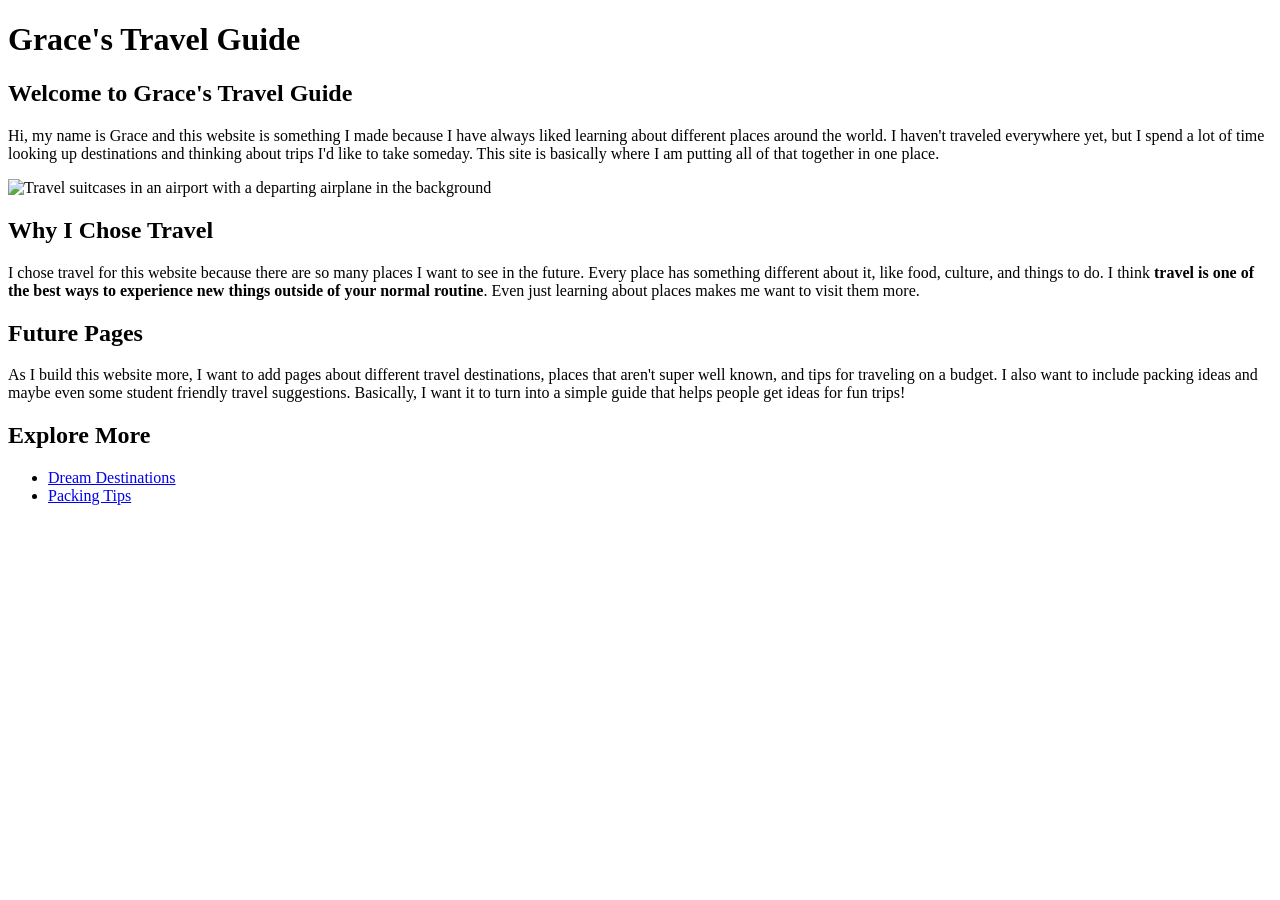
==== index.html @ be4f6270 "Add files via upload" ====
<!DOCTYPE html>
<html lang="en">
<head>
<meta charset="UTF-8">
<title>Grace's Travel Guide</title>
</head>
<body>
<!-- Grace Offner 6/1/2026 -->
<h1>Grace's Travel Guide</h1>
<h2>Welcome to Grace's Travel Guide</h2>
<p>
Hi, my name is Grace and this website is something I made because I have always liked learning about different places around the world. I haven't traveled everywhere yet, but I spend a lot of time looking up destinations and thinking about trips I'd like to take someday. This site is basically where I am putting all of that together in one place.</p>
<img src="travel.jpg" alt="Travel suitcases in an airport with a departing airplane in the background" height="300">
<h2> Why I Chose Travel</h2>
<p>
I chose travel for this website because there are so many places I want to see in the future. Every place has something different about it, like food, culture, and things to do. I think <strong>travel is one of the best ways to experience new things outside of your normal routine</strong>. Even just learning about places makes me want to visit them more.
</p>
<h2>Future Pages</h2>
<p>
As I build this website more, I want to add pages about different travel destinations, places that aren't super well known, and tips for traveling on a budget. I also want to include packing ideas and maybe even some student friendly travel suggestions. Basically, I want it to turn into a simple guide that helps people get ideas for fun trips!
</p>
<h2>Explore More</h2>
<ul>
<li><a href="destinations.html">Dream Destinations</a></li>
<li><a href="packing.html">Packing Tips</a></li>
</ul>
</body>
</html>
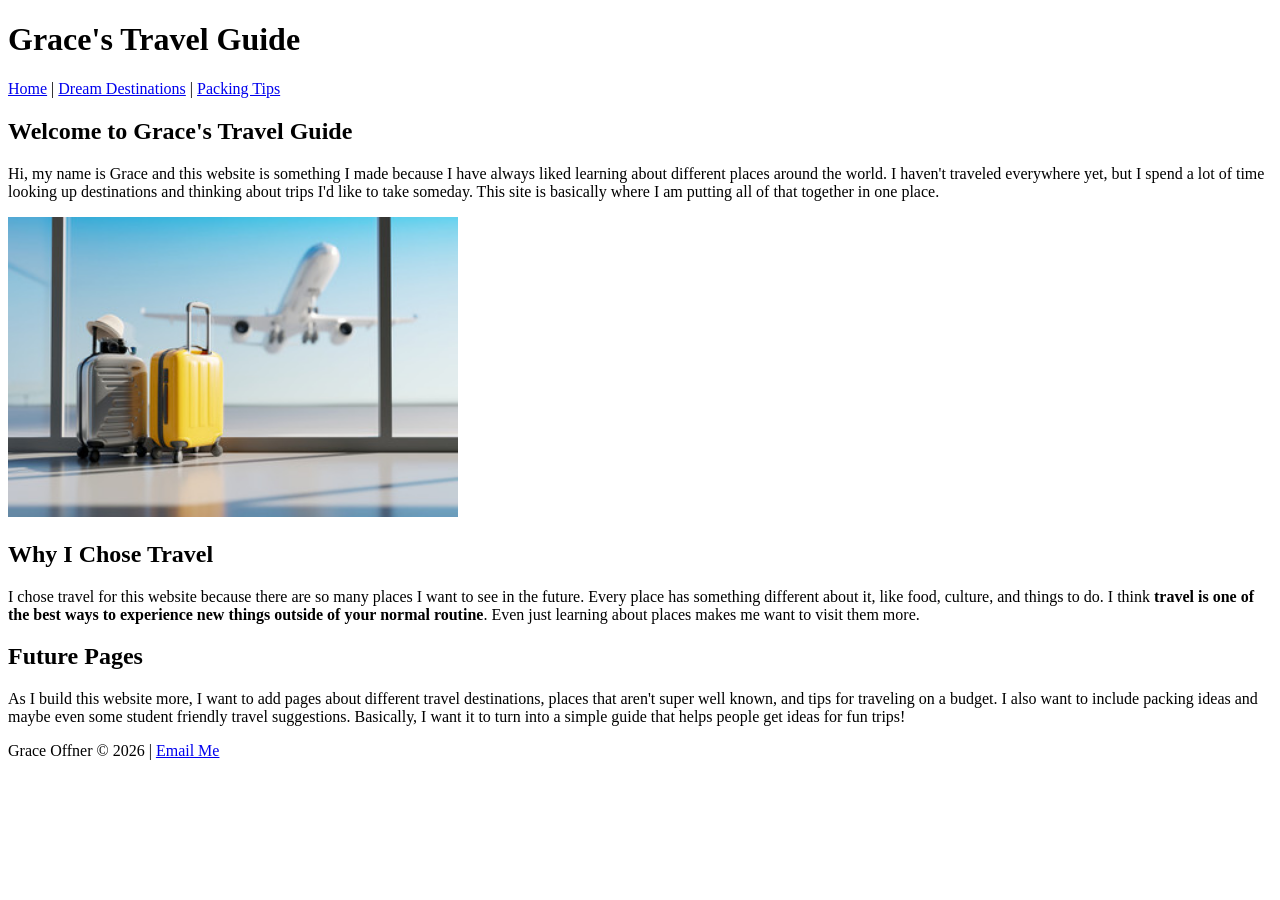
==== commit 9bdd865b: "Add files via upload module 4 update" ====
--- a/index.html
+++ b/index.html
@@ -6,7 +6,15 @@
 </head>
 <body>
 <!-- Grace Offner 6/1/2026 -->
+<header>
 <h1>Grace's Travel Guide</h1>
+</header>
+<nav>
+        <a href="index.html">Home</a> |
+        <a href="destinations.html">Dream Destinations</a> |
+        <a href="packing.html">Packing Tips</a>
+    </nav>
+    <main>
 <h2>Welcome to Grace's Travel Guide</h2>
 <p>
 Hi, my name is Grace and this website is something I made because I have always liked learning about different places around the world. I haven't traveled everywhere yet, but I spend a lot of time looking up destinations and thinking about trips I'd like to take someday. This site is basically where I am putting all of that together in one place.</p>
@@ -19,10 +27,12 @@
 <p>
 As I build this website more, I want to add pages about different travel destinations, places that aren't super well known, and tips for traveling on a budget. I also want to include packing ideas and maybe even some student friendly travel suggestions. Basically, I want it to turn into a simple guide that helps people get ideas for fun trips!
 </p>
-<h2>Explore More</h2>
-<ul>
-<li><a href="destinations.html">Dream Destinations</a></li>
-<li><a href="packing.html">Packing Tips</a></li>
-</ul>
+</main>
+<footer>
+        <p>
+            Grace Offner © 2026 |
+            <a href="mailto:goffner@crimson.ua.edu">Email Me</a>
+        </p>
+    </footer>
 </body>
 </html>
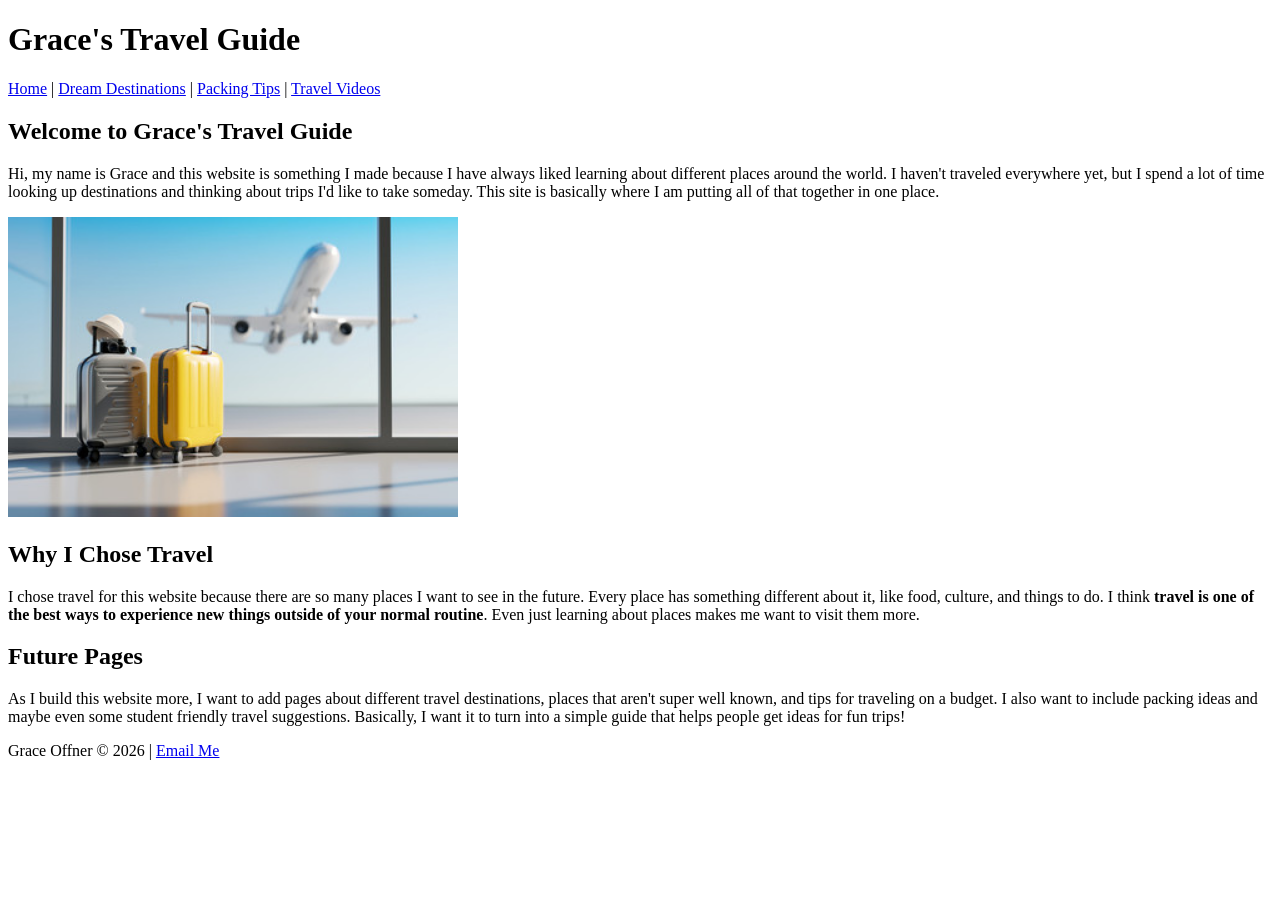
==== commit 96673445: "Add files via upload module 5 changes" ====
--- a/index.html
+++ b/index.html
@@ -12,7 +12,8 @@
 <nav>
         <a href="index.html">Home</a> |
         <a href="destinations.html">Dream Destinations</a> |
-        <a href="packing.html">Packing Tips</a>
+        <a href="packing.html">Packing Tips</a> |
+        <a href="videos.html">Travel Videos</a>
     </nav>
     <main>
 <h2>Welcome to Grace's Travel Guide</h2>
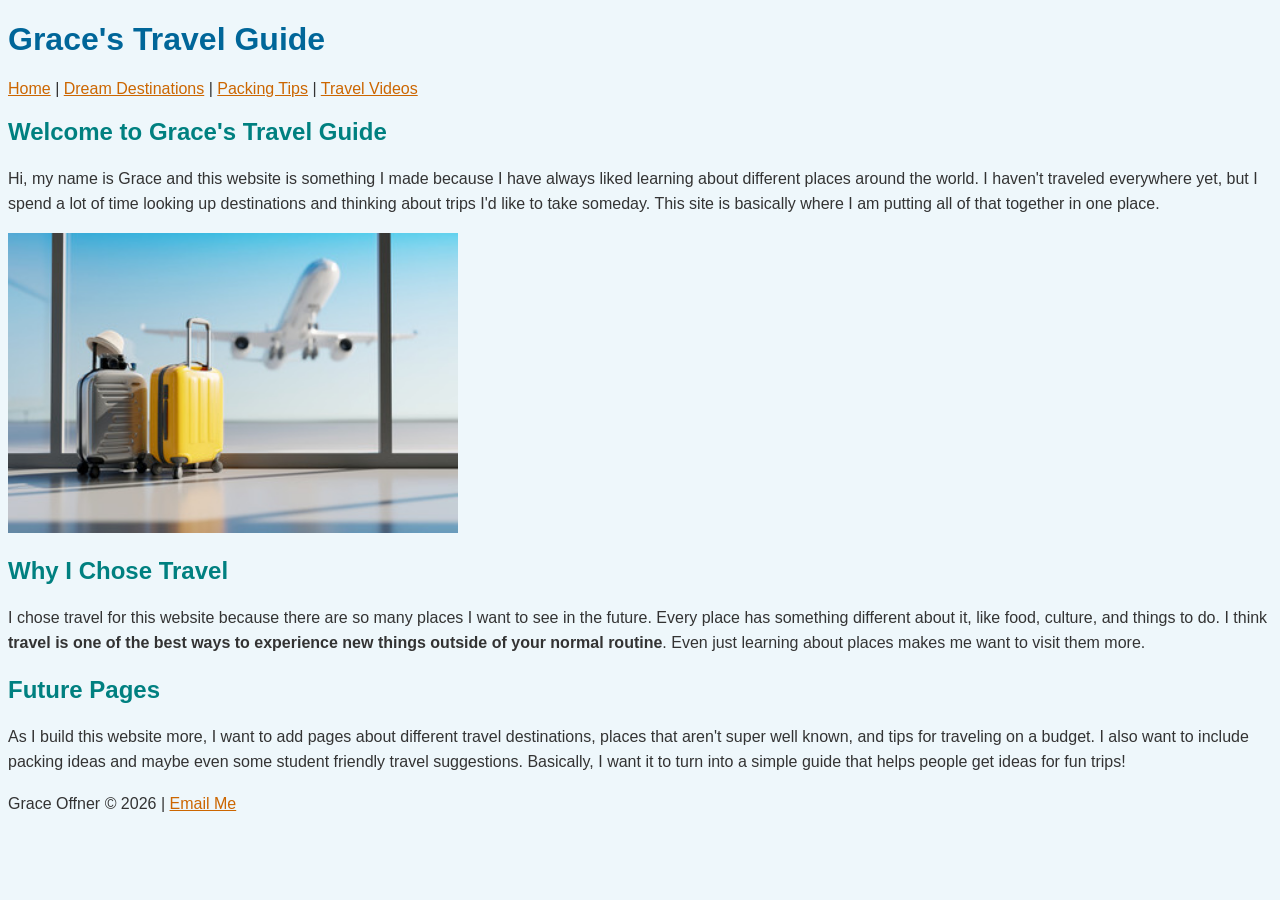
==== commit 0a223e71: "Add files via upload module 6 css" ====
--- a/index.html
+++ b/index.html
@@ -3,6 +3,7 @@
 <head>
 <meta charset="UTF-8">
 <title>Grace's Travel Guide</title>
+<link rel="stylesheet" href="style.css">
 </head>
 <body>
 <!-- Grace Offner 6/1/2026 -->
--- a/style.css
+++ b/style.css
@@ -0,0 +1,29 @@
+/* Grace Offner
+June 26, 2026
+Module 6 */
+
+body {
+    background-color: #eef7fb;
+    color: #333333;
+    font-family: Arial, Helvetica, sans-serif;
+}
+
+h1 {
+    color: #006699;
+}
+
+h2 {
+    color: #008080;
+}
+
+p {
+    line-height: 1.6;
+}
+
+a {
+    color: #cc6600;
+}
+
+a:hover {
+    color: #ff6600;
+}
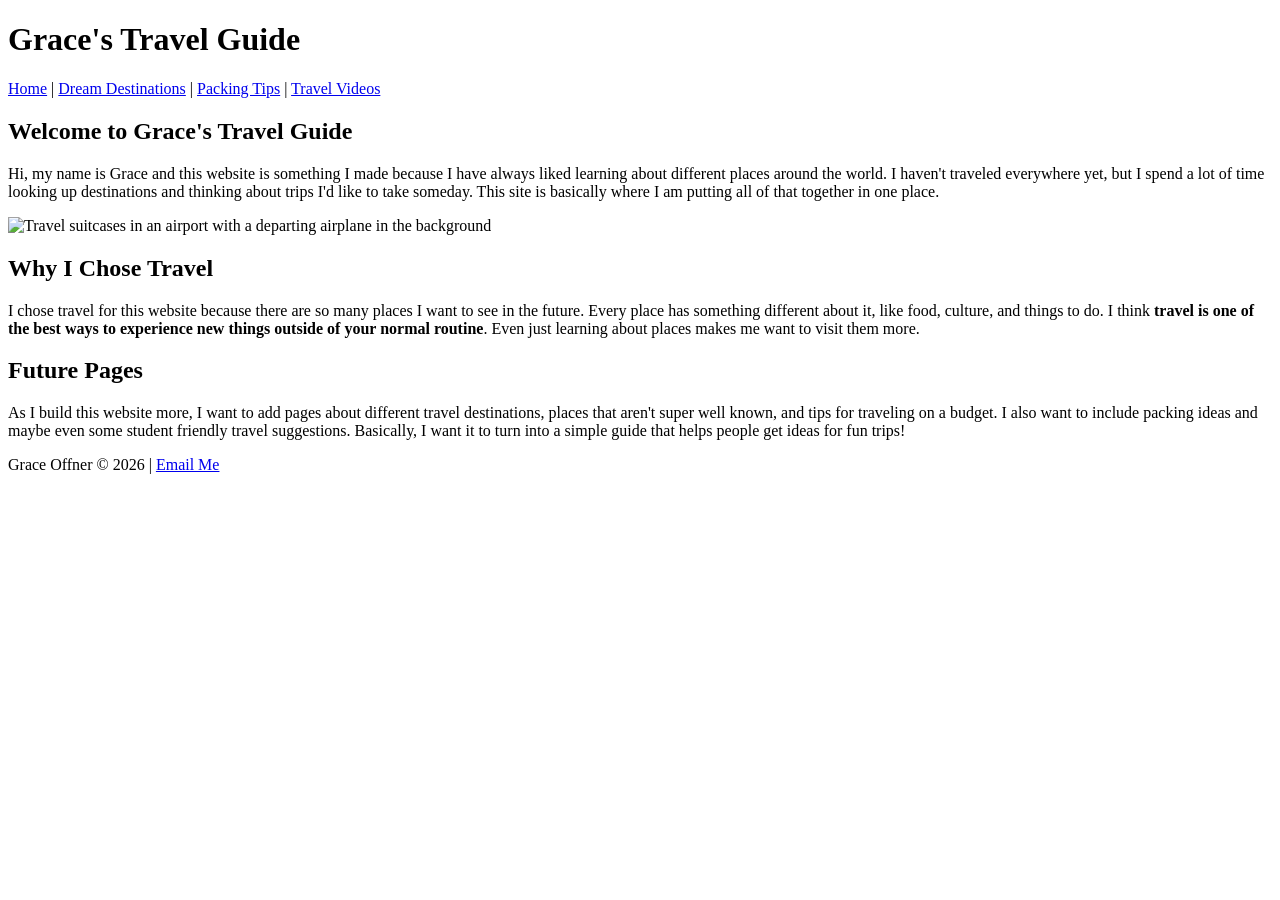
==== commit 71a0e20f: "Add files via upload module 7" ====
--- a/index.html
+++ b/index.html
@@ -3,7 +3,7 @@
 <head>
 <meta charset="UTF-8">
 <title>Grace's Travel Guide</title>
-<link rel="stylesheet" href="style.css">
+<link rel="stylesheet" href="styles/style.css">
 </head>
 <body>
 <!-- Grace Offner 6/1/2026 -->
@@ -20,7 +20,7 @@
 <h2>Welcome to Grace's Travel Guide</h2>
 <p>
 Hi, my name is Grace and this website is something I made because I have always liked learning about different places around the world. I haven't traveled everywhere yet, but I spend a lot of time looking up destinations and thinking about trips I'd like to take someday. This site is basically where I am putting all of that together in one place.</p>
-<img src="travel.jpg" alt="Travel suitcases in an airport with a departing airplane in the background" height="300">
+<img src="images/travel.jpg" alt="Travel suitcases in an airport with a departing airplane in the background" height="300">
 <h2> Why I Chose Travel</h2>
 <p>
 I chose travel for this website because there are so many places I want to see in the future. Every place has something different about it, like food, culture, and things to do. I think <strong>travel is one of the best ways to experience new things outside of your normal routine</strong>. Even just learning about places makes me want to visit them more.
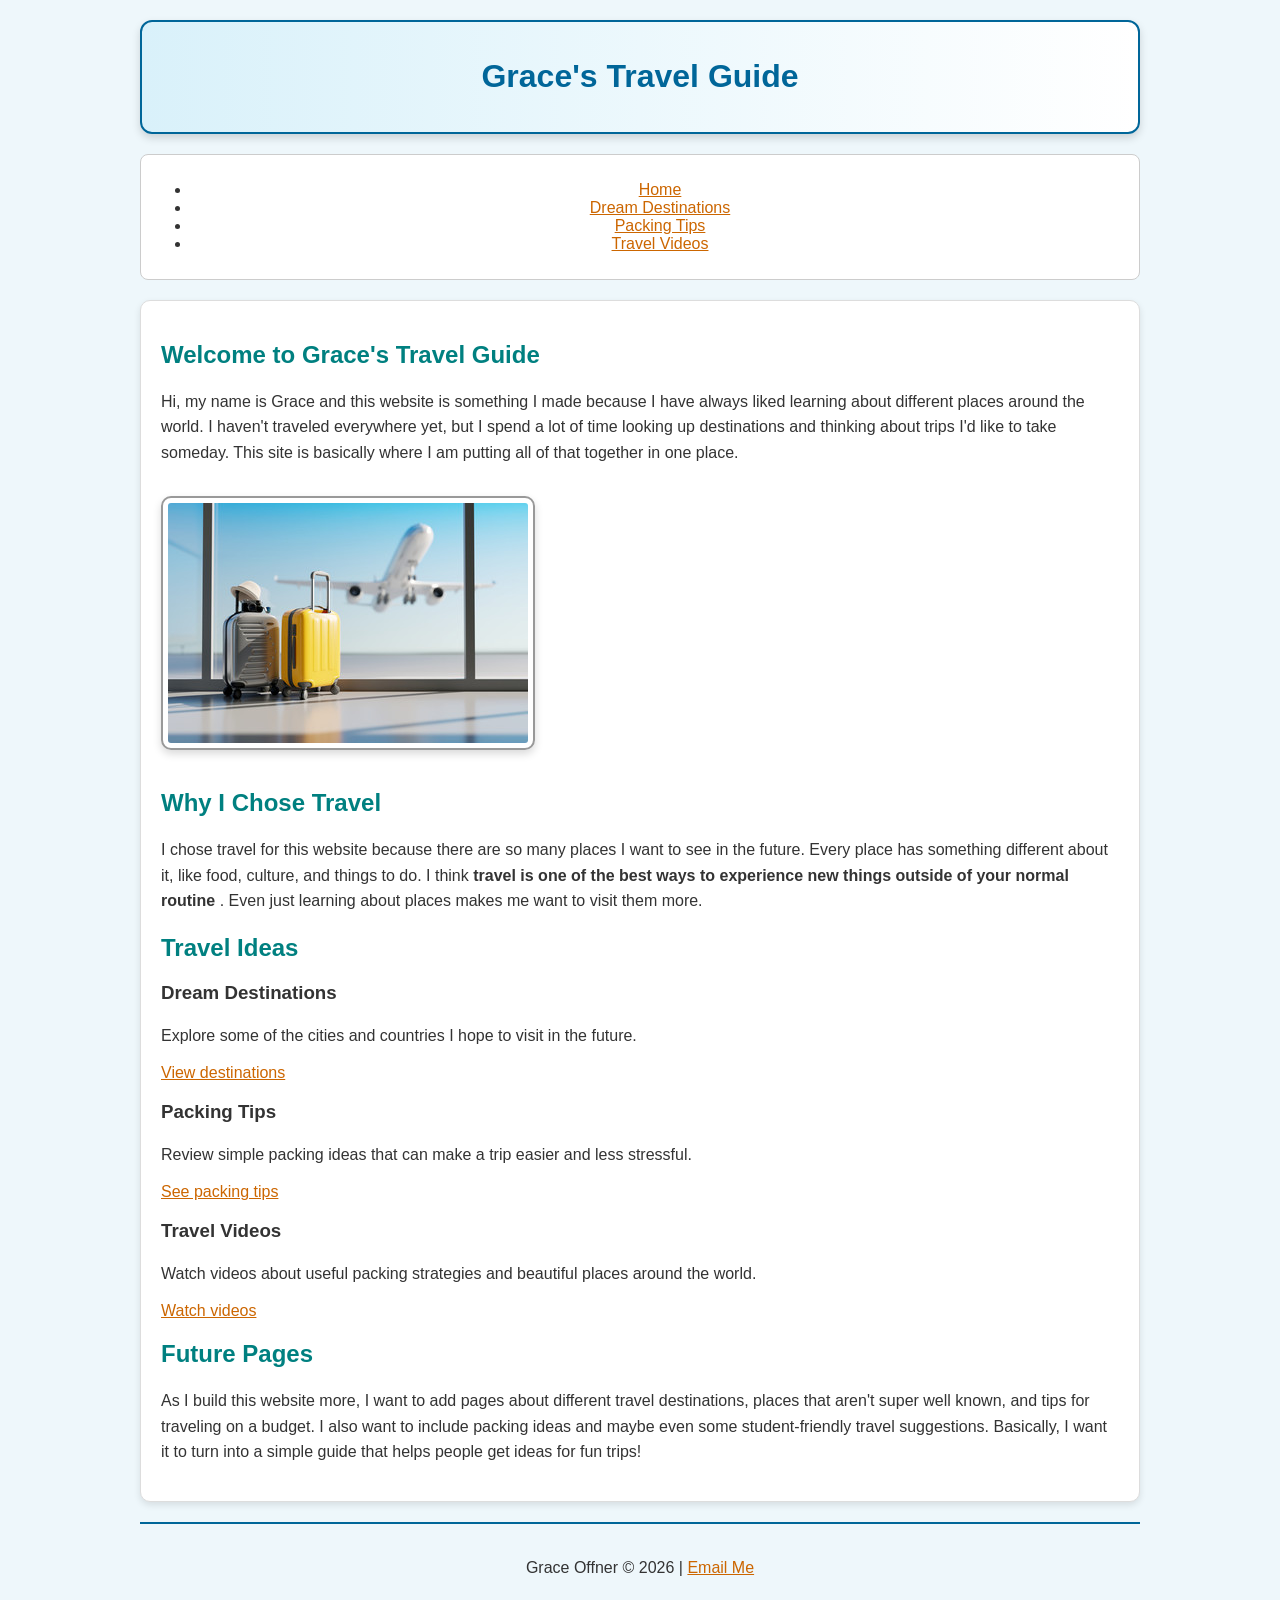
==== commit af7366a1: "Add files via upload module 9" ====
--- a/index.html
+++ b/index.html
@@ -1,40 +1,114 @@
 <!DOCTYPE html>
 <html lang="en">
 <head>
-<meta charset="UTF-8">
-<title>Grace's Travel Guide</title>
-<link rel="stylesheet" href="styles/style.css">
+    <meta charset="UTF-8">
+    <title>Grace's Travel Guide</title>
+    <link rel="stylesheet" href="styles/style.css">
 </head>
+
 <body>
-<!-- Grace Offner 6/1/2026 -->
-<header>
-<h1>Grace's Travel Guide</h1>
-</header>
-<nav>
-        <a href="index.html">Home</a> |
-        <a href="destinations.html">Dream Destinations</a> |
-        <a href="packing.html">Packing Tips</a> |
-        <a href="videos.html">Travel Videos</a>
-    </nav>
-    <main>
-<h2>Welcome to Grace's Travel Guide</h2>
-<p>
-Hi, my name is Grace and this website is something I made because I have always liked learning about different places around the world. I haven't traveled everywhere yet, but I spend a lot of time looking up destinations and thinking about trips I'd like to take someday. This site is basically where I am putting all of that together in one place.</p>
-<img src="images/travel.jpg" alt="Travel suitcases in an airport with a departing airplane in the background" height="300">
-<h2> Why I Chose Travel</h2>
-<p>
-I chose travel for this website because there are so many places I want to see in the future. Every place has something different about it, like food, culture, and things to do. I think <strong>travel is one of the best ways to experience new things outside of your normal routine</strong>. Even just learning about places makes me want to visit them more.
-</p>
-<h2>Future Pages</h2>
-<p>
-As I build this website more, I want to add pages about different travel destinations, places that aren't super well known, and tips for traveling on a budget. I also want to include packing ideas and maybe even some student friendly travel suggestions. Basically, I want it to turn into a simple guide that helps people get ideas for fun trips!
-</p>
-</main>
-<footer>
-        <p>
-            Grace Offner © 2026 |
-            <a href="mailto:goffner@crimson.ua.edu">Email Me</a>
-        </p>
-    </footer>
+    <!-- Grace Offner 7/11/2026 Module 9 -->
+
+    <div class="wrapper">
+
+        <header>
+            <h1>Grace's Travel Guide</h1>
+        </header>
+
+        <nav>
+            <ul>
+                <li><a href="index.html">Home</a></li>
+                <li><a href="destinations.html">Dream Destinations</a></li>
+                <li><a href="packing.html">Packing Tips</a></li>
+                <li><a href="videos.html">Travel Videos</a></li>
+            </ul>
+        </nav>
+
+        <main>
+            <h2>Welcome to Grace's Travel Guide</h2>
+
+            <p>
+                Hi, my name is Grace and this website is something I made because
+                I have always liked learning about different places around the world.
+                I haven't traveled everywhere yet, but I spend a lot of time looking
+                up destinations and thinking about trips I'd like to take someday.
+                This site is basically where I am putting all of that together in one place.
+            </p>
+
+            <div class="intro-layout">
+
+                <img src="images/travel.jpg"
+                     alt="Travel suitcases in an airport with a departing airplane in the background">
+
+                <section>
+                    <h2>Why I Chose Travel</h2>
+
+                    <p>
+                        I chose travel for this website because there are so many places
+                        I want to see in the future. Every place has something different
+                        about it, like food, culture, and things to do. I think
+                        <strong>
+                            travel is one of the best ways to experience new things
+                            outside of your normal routine
+                        </strong>.
+                        Even just learning about places makes me want to visit them more.
+                    </p>
+                </section>
+
+            </div>
+
+            <h2>Travel Ideas</h2>
+
+            <div class="travel-cards">
+
+                <section class="card">
+                    <h3>Dream Destinations</h3>
+                    <p>
+                        Explore some of the cities and countries I hope to visit
+                        in the future.
+                    </p>
+                    <a href="destinations.html">View destinations</a>
+                </section>
+
+                <section class="card">
+                    <h3>Packing Tips</h3>
+                    <p>
+                        Review simple packing ideas that can make a trip easier
+                        and less stressful.
+                    </p>
+                    <a href="packing.html">See packing tips</a>
+                </section>
+
+                <section class="card">
+                    <h3>Travel Videos</h3>
+                    <p>
+                        Watch videos about useful packing strategies and beautiful
+                        places around the world.
+                    </p>
+                    <a href="videos.html">Watch videos</a>
+                </section>
+
+            </div>
+
+            <h2>Future Pages</h2>
+
+            <p>
+                As I build this website more, I want to add pages about different
+                travel destinations, places that aren't super well known, and tips
+                for traveling on a budget. I also want to include packing ideas and
+                maybe even some student-friendly travel suggestions. Basically,
+                I want it to turn into a simple guide that helps people get ideas
+                for fun trips!
+            </p>
+        </main>
+
+        <footer>
+            <p>
+                Grace Offner &copy; 2026 |
+                <a href="mailto:goffner@crimson.ua.edu">Email Me</a>
+            </p>
+        </footer>
+
+    </div>
 </body>
 </html>
--- a/styles/style.css
+++ b/styles/style.css
@@ -0,0 +1,82 @@
+/* Grace Offner
+Module 8 */
+
+body {
+    background-color: #eef7fb;
+    color: #333333;
+    font-family: Arial, Helvetica, sans-serif;
+    max-width: 1000px;
+    margin: 0 auto;
+    padding: 20px;
+}
+
+header {
+    background: linear-gradient(to right, #d9f1fa, #ffffff);
+    border: 2px solid #006699;
+    border-radius: 12px;
+    padding: 15px;
+    margin-bottom: 20px;
+    text-align: center;
+    box-shadow: 0 4px 8px rgba(0, 0, 0, 0.15);
+}
+
+nav {
+    background-color: #ffffff;
+    border: 1px solid #cccccc;
+    border-radius: 8px;
+    padding: 10px;
+    margin-bottom: 20px;
+    text-align: center;
+}
+
+main {
+    background-color: #ffffff;
+    border: 1px solid #dddddd;
+    border-radius: 10px;
+    padding: 20px;
+    margin-bottom: 20px;
+    box-shadow: 0 3px 7px rgba(0, 0, 0, 0.1);
+}
+
+footer {
+    border-top: 2px solid #006699;
+    padding: 15px;
+    text-align: center;
+}
+
+h1 {
+    color: #006699;
+}
+
+h2 {
+    color: #008080;
+}
+
+p {
+    line-height: 1.6;
+}
+
+a {
+    color: #cc6600;
+}
+
+a:hover {
+    color: #ff6600;
+}
+
+img {
+    max-width: 100%;
+    height: auto;
+    border: 2px solid #999999;
+    border-radius: 10px;
+    padding: 5px;
+    margin: 15px 0;
+    box-shadow: 0 4px 8px rgba(0, 0, 0, 0.15);
+}
+
+iframe {
+    max-width: 100%;
+    border: none;
+    border-radius: 8px;
+    margin: 15px 0;
+}
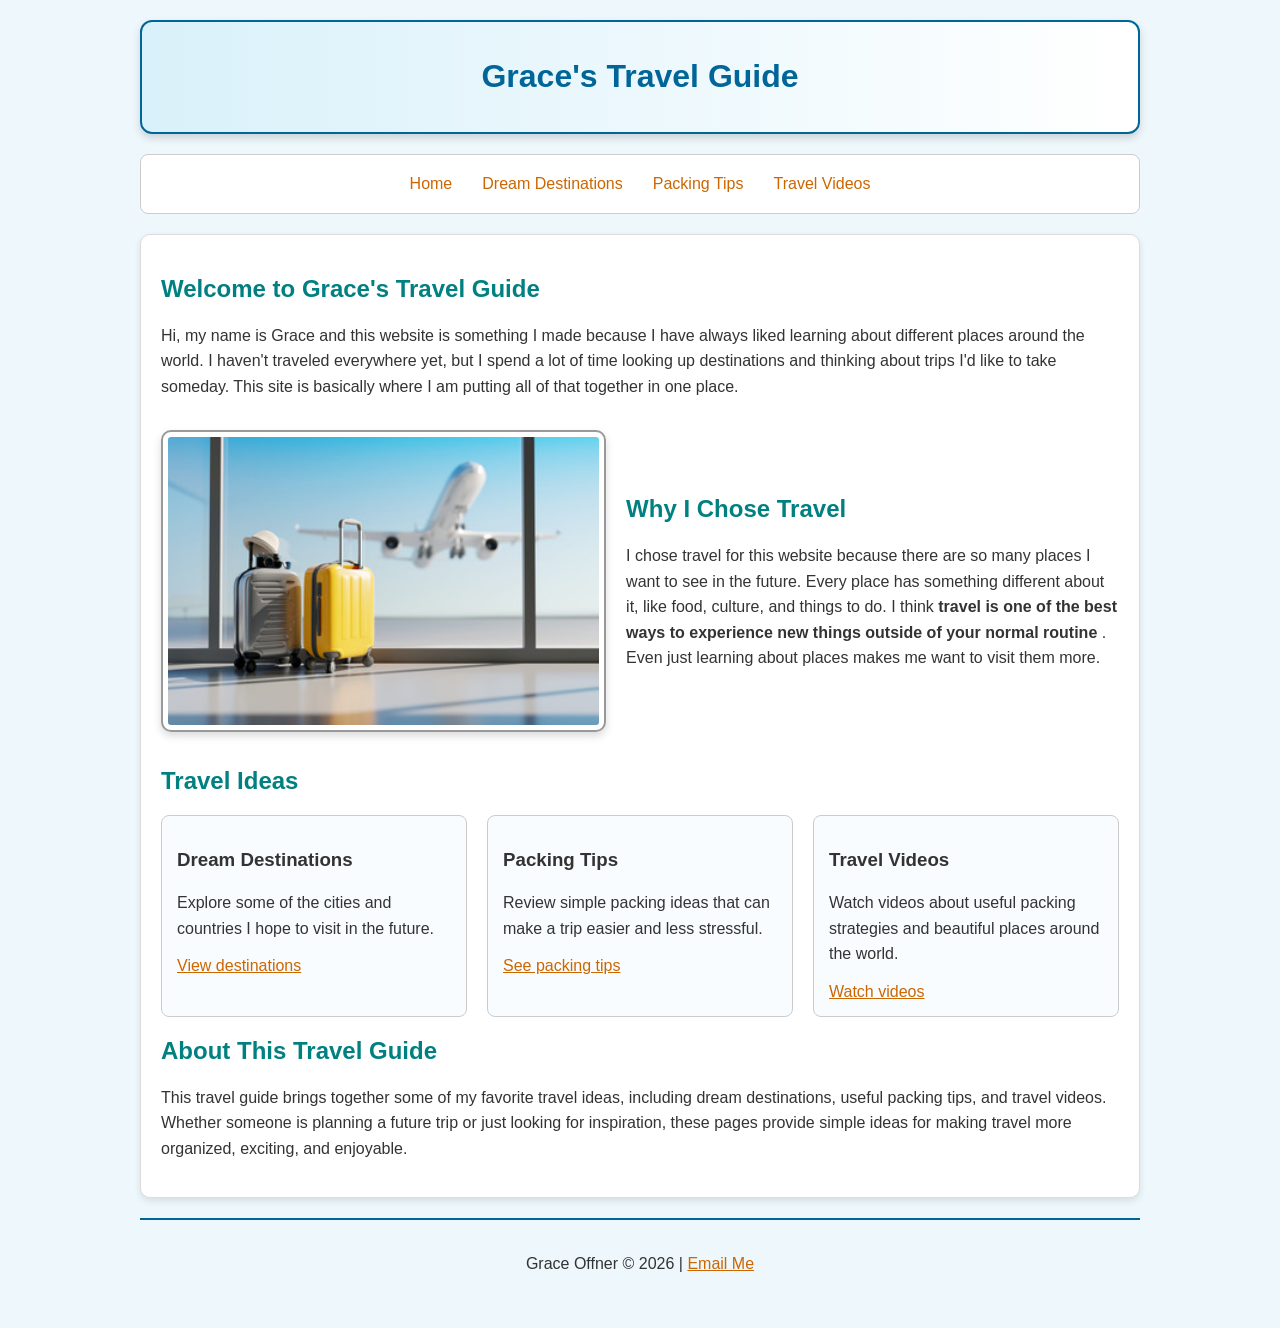
==== commit ea03aa35: "Add files via upload" ====
--- a/index.html
+++ b/index.html
@@ -2,6 +2,7 @@
 <html lang="en">
 <head>
     <meta charset="UTF-8">
+    <meta name="viewport" content="width=device-width, initial-scale=1.0">
     <title>Grace's Travel Guide</title>
     <link rel="stylesheet" href="styles/style.css">
 </head>
@@ -90,15 +91,10 @@
 
             </div>
 
-            <h2>Future Pages</h2>
+            <h2>About This Travel Guide</h2>
 
             <p>
-                As I build this website more, I want to add pages about different
-                travel destinations, places that aren't super well known, and tips
-                for traveling on a budget. I also want to include packing ideas and
-                maybe even some student-friendly travel suggestions. Basically,
-                I want it to turn into a simple guide that helps people get ideas
-                for fun trips!
+                This travel guide brings together some of my favorite travel ideas, including dream destinations, useful packing tips, and travel videos. Whether someone is planning a future trip or just looking for inspiration, these pages provide simple ideas for making travel more organized, exciting, and enjoyable.
             </p>
         </main>
 
--- a/styles/style.css
+++ b/styles/style.css
@@ -79,4 +79,144 @@
     border: none;
     border-radius: 8px;
     margin: 15px 0;
+}
+nav ul {
+    list-style-type: none;
+    margin: 0;
+    padding: 0;
+    display: flex;
+    flex-direction: row;
+    flex-wrap: wrap;
+    justify-content: center;
+}
+
+nav a {
+    display: block;
+    padding: 10px 15px;
+    text-decoration: none;
+}
+
+nav a:focus {
+    background-color: #d9f1fa;
+    color: #006699;
+}
+
+.intro-layout {
+    display: flex;
+    gap: 20px;
+    align-items: center;
+}
+
+.intro-layout img {
+    width: 45%;
+}
+
+.intro-layout section {
+    flex: 1;
+}
+
+.travel-cards {
+    display: flex;
+    gap: 20px;
+}
+
+.card {
+    flex: 1;
+    border: 1px solid #cccccc;
+    border-radius: 8px;
+    padding: 15px;
+    background-color: #f8fcfe;
+}
+/* Module 10 Responsive Styles */
+
+@media only screen and (max-width: 900px) {
+
+    body {
+        max-width: 100%;
+        margin: 0;
+        padding: 15px;
+    }
+
+    .wrapper {
+        width: 95%;
+        margin: 0 auto;
+    }
+
+    .intro-layout {
+        flex-direction: column;
+    }
+
+    .travel-cards {
+        flex-direction: column;
+    }
+
+    .card {
+        width: auto;
+    }
+}
+
+@media only screen and (max-width: 600px) {
+
+    body {
+        width: 100%;
+        margin: 0;
+        padding: 0;
+        box-sizing: border-box;
+        overflow-x: hidden;
+    }
+
+    .wrapper {
+        width: 100%;
+        margin: 0;
+    }
+
+    header {
+        margin: 0;
+        border-radius: 0;
+        padding: 10px;
+    }
+
+    nav {
+        margin: 0;
+        border-radius: 0;
+        padding: 10px;
+    }
+
+    nav ul {
+        flex-direction: column;
+        padding: 0;
+        margin: 0;
+    }
+
+    nav a {
+        display: block;
+        text-align: center;
+        padding: 12px;
+    }
+
+    main {
+        margin: 0;
+        border-radius: 0;
+        padding: 12px;
+    }
+
+    .intro-layout {
+        flex-direction: column;
+        gap: 12px;
+    }
+
+    .travel-cards {
+        flex-direction: column;
+        gap: 12px;
+    }
+
+    img {
+        max-width: 100%;
+        height: auto;
+        box-sizing: border-box;
+    }
+
+    iframe {
+        max-width: 100%;
+    }
 }
